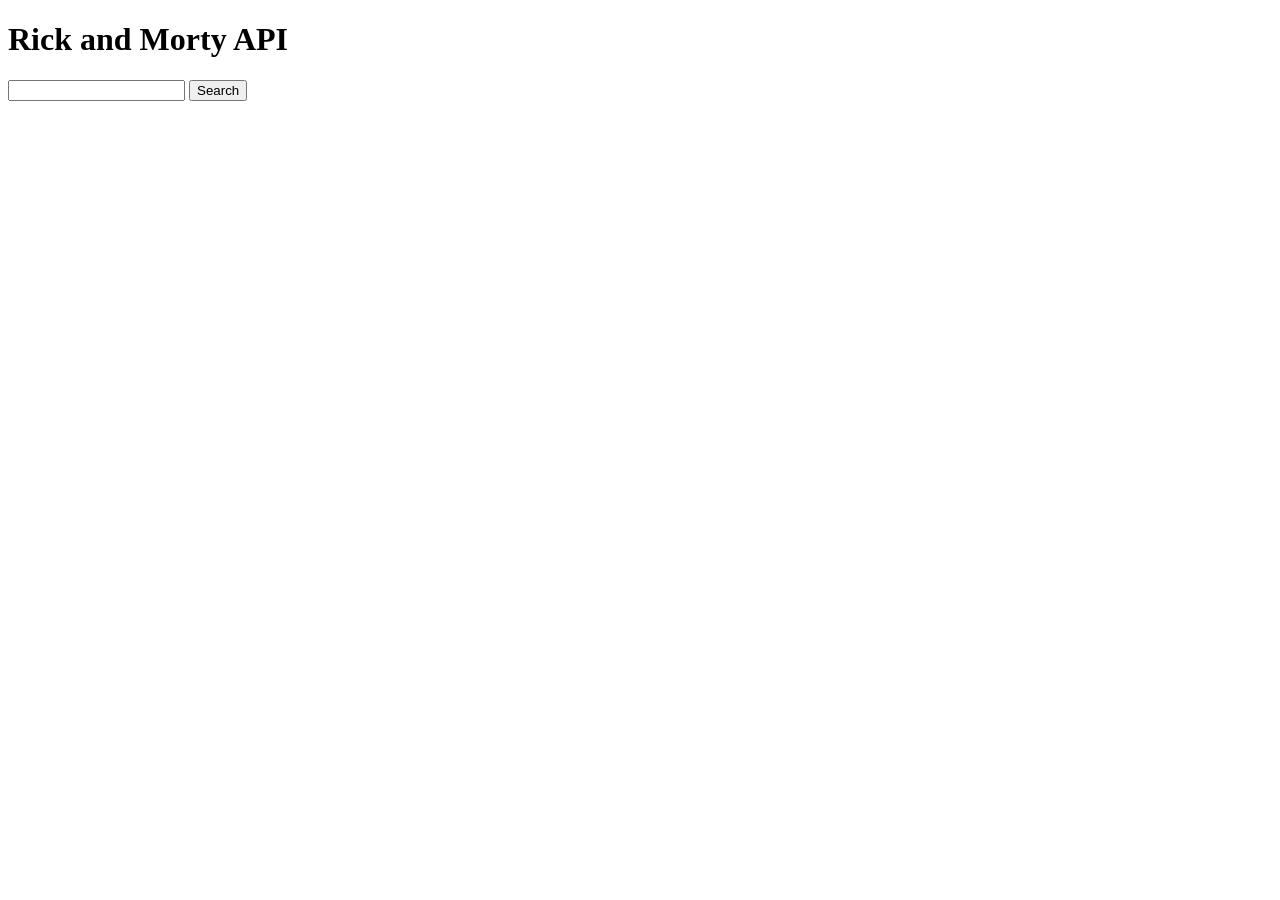
==== index.html @ 732df4fe "added structure for the data" ====
<!DOCTYPE html>
<html lang="en">
    <head>
        <title>Waffles Fr Fr</title>
    </head>

    <body>
        <script src="script.js"></script>
        <h1>Rick and Morty API</h1>

        <div class="searchBox">
            <input id="searchInput" type="text" placeholder="">
            <button id="search">Search</button>
        </div>

        <div class="characterBox">
            <h2 id="characterName"></h2>
            <p id="characterStatus"></p>
            <p id="characterSpecies"></p>
            <p id="characterOrigin"></p>
            <img id="characterImg"/>
        </div>
    </body>
</html>
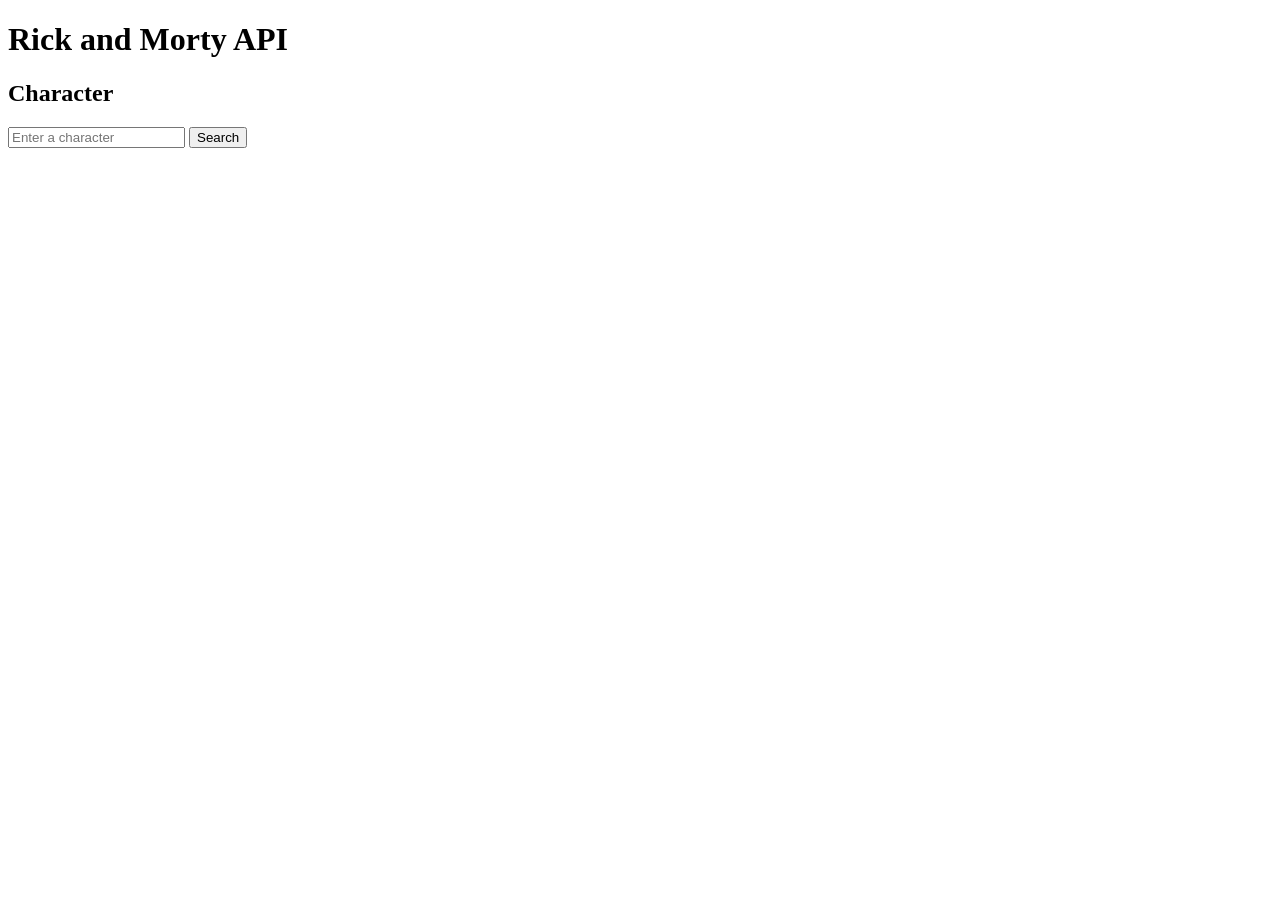
==== commit 195076f3: "add page for location, fix structurs" ====
--- a/index.html
+++ b/index.html
@@ -5,20 +5,22 @@
     </head>
 
     <body>
-        <script src="script.js"></script>
         <h1>Rick and Morty API</h1>
+        <h2>Character</h2>
 
         <div class="searchBox">
-            <input id="searchInput" type="text" placeholder="">
+            <input id="searchCharacter" type="text" placeholder="Enter a character">
             <button id="search">Search</button>
         </div>
 
         <div class="characterBox">
-            <h2 id="characterName"></h2>
+            <h3 id="characterName"></h3>
             <p id="characterStatus"></p>
             <p id="characterSpecies"></p>
             <p id="characterOrigin"></p>
+            <p id="characterLocation"></p>
             <img id="characterImg"/>
         </div>
     </body>
+    <script src="script.js"></script>
 </html>
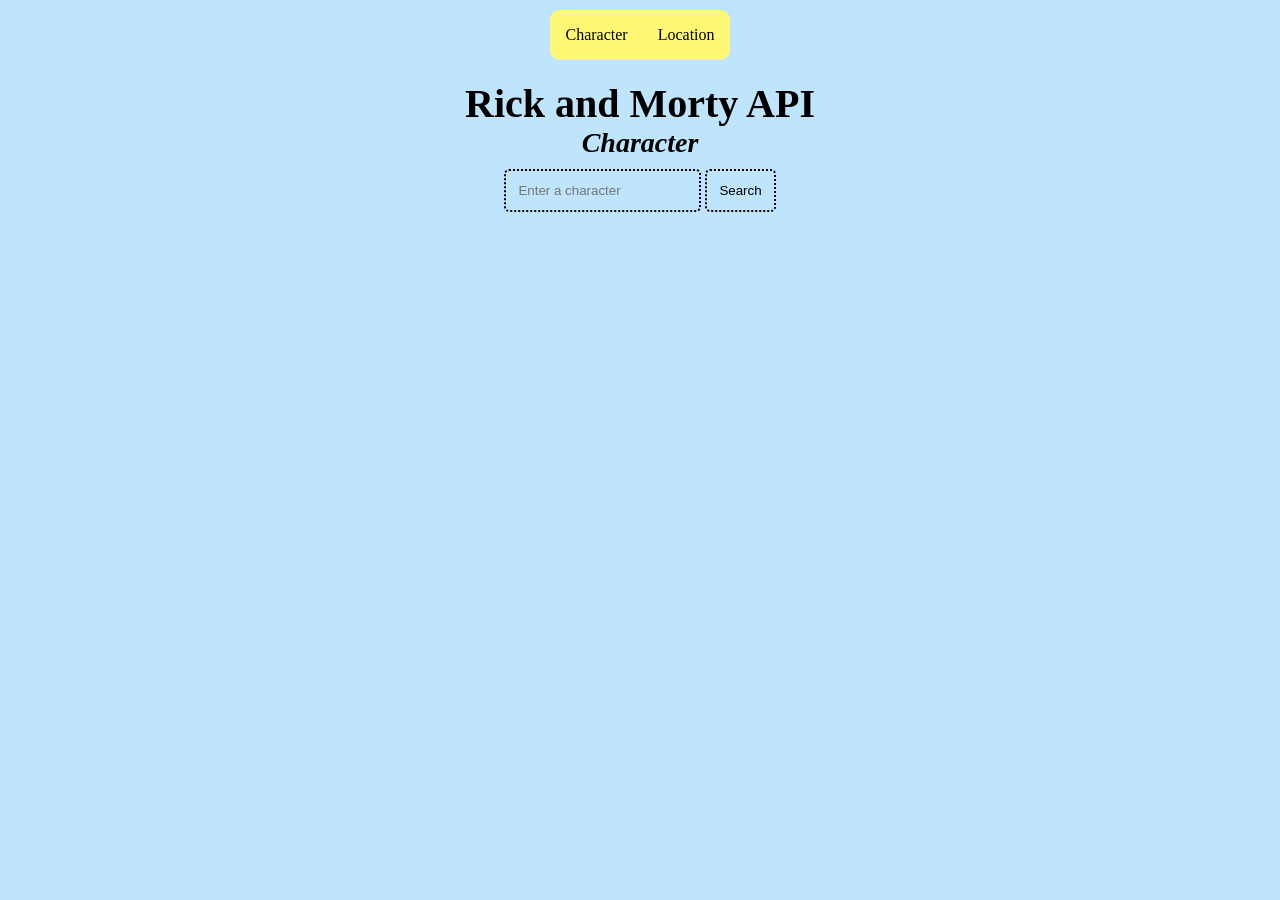
==== commit 288c511e: "adding css across pages, nav bar" ====
--- a/index.html
+++ b/index.html
@@ -2,18 +2,29 @@
 <html lang="en">
     <head>
         <title>Waffles Fr Fr</title>
+        <link rel="stylesheet" href="style.css">
     </head>
 
     <body>
-        <h1>Rick and Morty API</h1>
-        <h2>Character</h2>
+        <nav>
+            <ul>
+                <li><a href="index.html">Character</a></li>
+                <li><a href="location.html">Location</a></li>
+            </ul>
+        </nav>
+
+        <header>
+            <h1>Rick and Morty API</h1>
+            <h2>Character</h2>
+        </header>
+        
 
         <div class="searchBox">
             <input id="searchCharacter" type="text" placeholder="Enter a character">
             <button id="search">Search</button>
         </div>
 
-        <div class="characterBox">
+        <div class="resultBox characterBox">
             <h3 id="characterName"></h3>
             <p id="characterStatus"></p>
             <p id="characterSpecies"></p>
@@ -21,6 +32,7 @@
             <p id="characterLocation"></p>
             <img id="characterImg"/>
         </div>
+        <script src="script.js"></script>    
     </body>
-    <script src="script.js"></script>
+    
 </html>
--- a/style.css
+++ b/style.css
@@ -0,0 +1,87 @@
+* {
+    margin: 0;
+    padding: 0;
+    background-color: #bee5fd;
+    color:#000000;
+}
+
+body {
+    display: flex;
+    flex-direction: column;
+    align-items: center;
+    justify-items: center;
+}
+
+nav {
+    margin: 10px auto;
+    background-color: #fff874;
+    width: auto;
+    height: 50px;
+    display: flex;
+    align-items: center;
+    justify-items: center;
+    border-radius: 10px;
+}
+
+nav ul {
+    list-style: none;
+    margin: 0;
+    padding: 0;
+    overflow: hidden;
+}
+
+nav ul li {
+    float: left;
+}
+
+nav ul li a {
+    padding: 15px 15px;
+    text-decoration: none;
+    background-color: #fff874;
+}
+
+header {
+    text-align: center;
+    margin: 10px auto;
+}
+
+header h1 {
+    font-size: 2.5rem;
+}
+
+header h2 {
+    font-size: 1.75rem;
+    font-style: italic;
+}
+
+.searchBox {
+    margin-top: 10px auto;
+}
+
+.searchBox input {
+    padding: 12px;
+    box-sizing: border-box;
+    border: 2px dotted black;
+    border-radius: 5px;
+    background-color: #bee5fd;
+}
+
+.searchBox button {
+    padding: 12px;
+    box-sizing: border-box;
+    border: 2px dotted black;
+    border-radius: 5px;
+}
+
+.resultBox {
+    display: none;
+    flex-direction: column;
+    width: 30%;
+    margin: 20px auto;
+    padding: 10px;
+    border: 5px dotted #01b4c6;
+}
+
+.resultBox h3 {
+    text-align: center;
+}
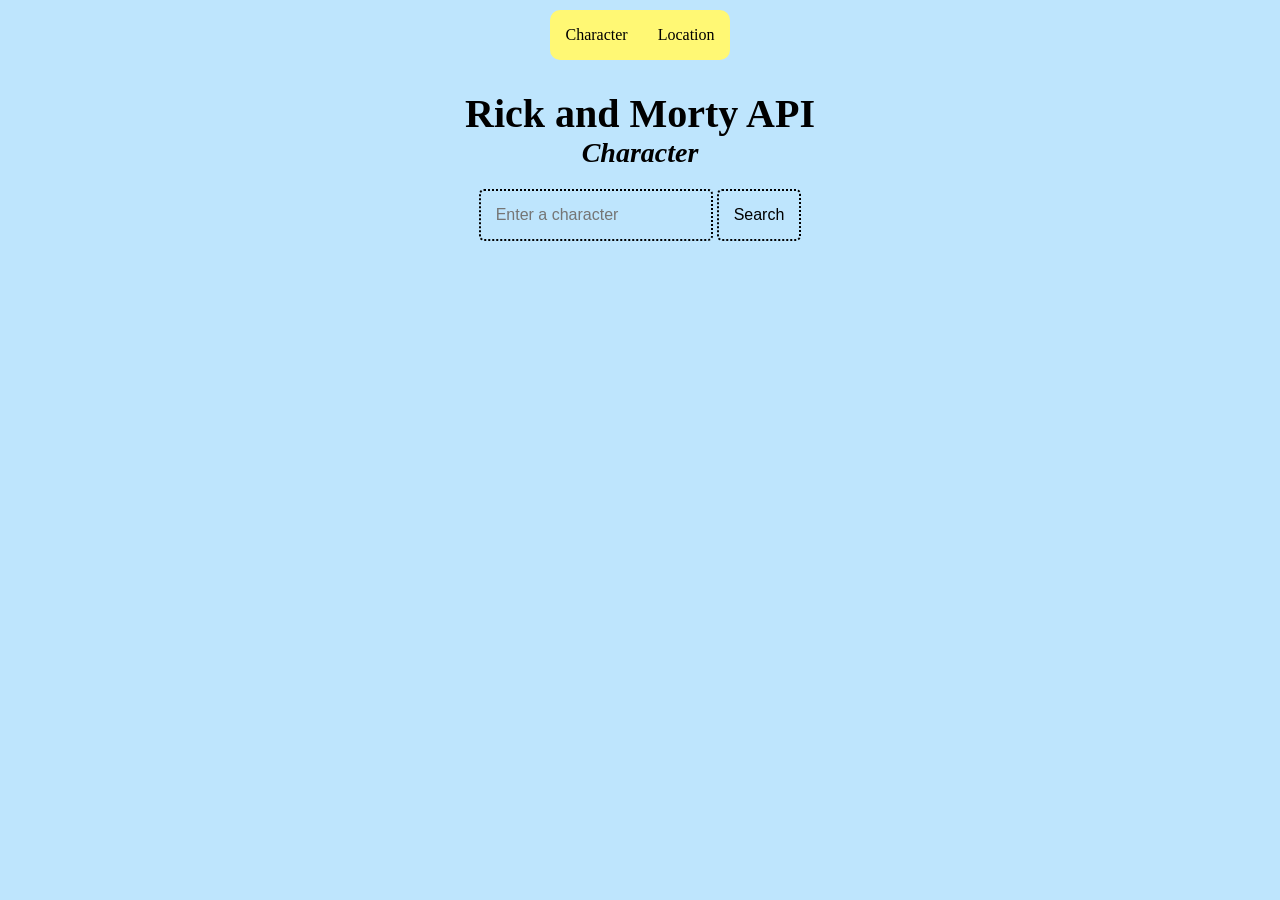
==== commit a7a1cae3: "adding more stuff to nav bar and m almost done" ====
--- a/index.html
+++ b/index.html
@@ -8,7 +8,7 @@
     <body>
         <nav>
             <ul>
-                <li><a href="index.html">Character</a></li>
+                <li class="active"><a href="index.html">Character</a></li>
                 <li><a href="location.html">Location</a></li>
             </ul>
         </nav>
--- a/style.css
+++ b/style.css
@@ -40,9 +40,21 @@
     background-color: #fff874;
 }
 
+nav ul li a:hover {
+    padding: 15px 15px;
+    text-decoration: none;
+    background-color: #3A4767;
+    color: white;
+}
+
+nav ul li a.active {
+    background-color: #3A4767;
+    color: white;
+}
+
 header {
     text-align: center;
-    margin: 10px auto;
+    margin: 20px auto;
 }
 
 header h1 {
@@ -59,18 +71,20 @@
 }
 
 .searchBox input {
-    padding: 12px;
+    padding: 15px;
     box-sizing: border-box;
     border: 2px dotted black;
     border-radius: 5px;
     background-color: #bee5fd;
+    font-size: 1rem;
 }
 
 .searchBox button {
-    padding: 12px;
+    padding: 15px;
     box-sizing: border-box;
     border: 2px dotted black;
     border-radius: 5px;
+    font-size: 1rem;
 }
 
 .resultBox {
@@ -84,4 +98,9 @@
 
 .resultBox h3 {
     text-align: center;
+    font-size: 2rem;
+}
+
+.resultBox p {
+    font-size: 1.5rem;
 }
